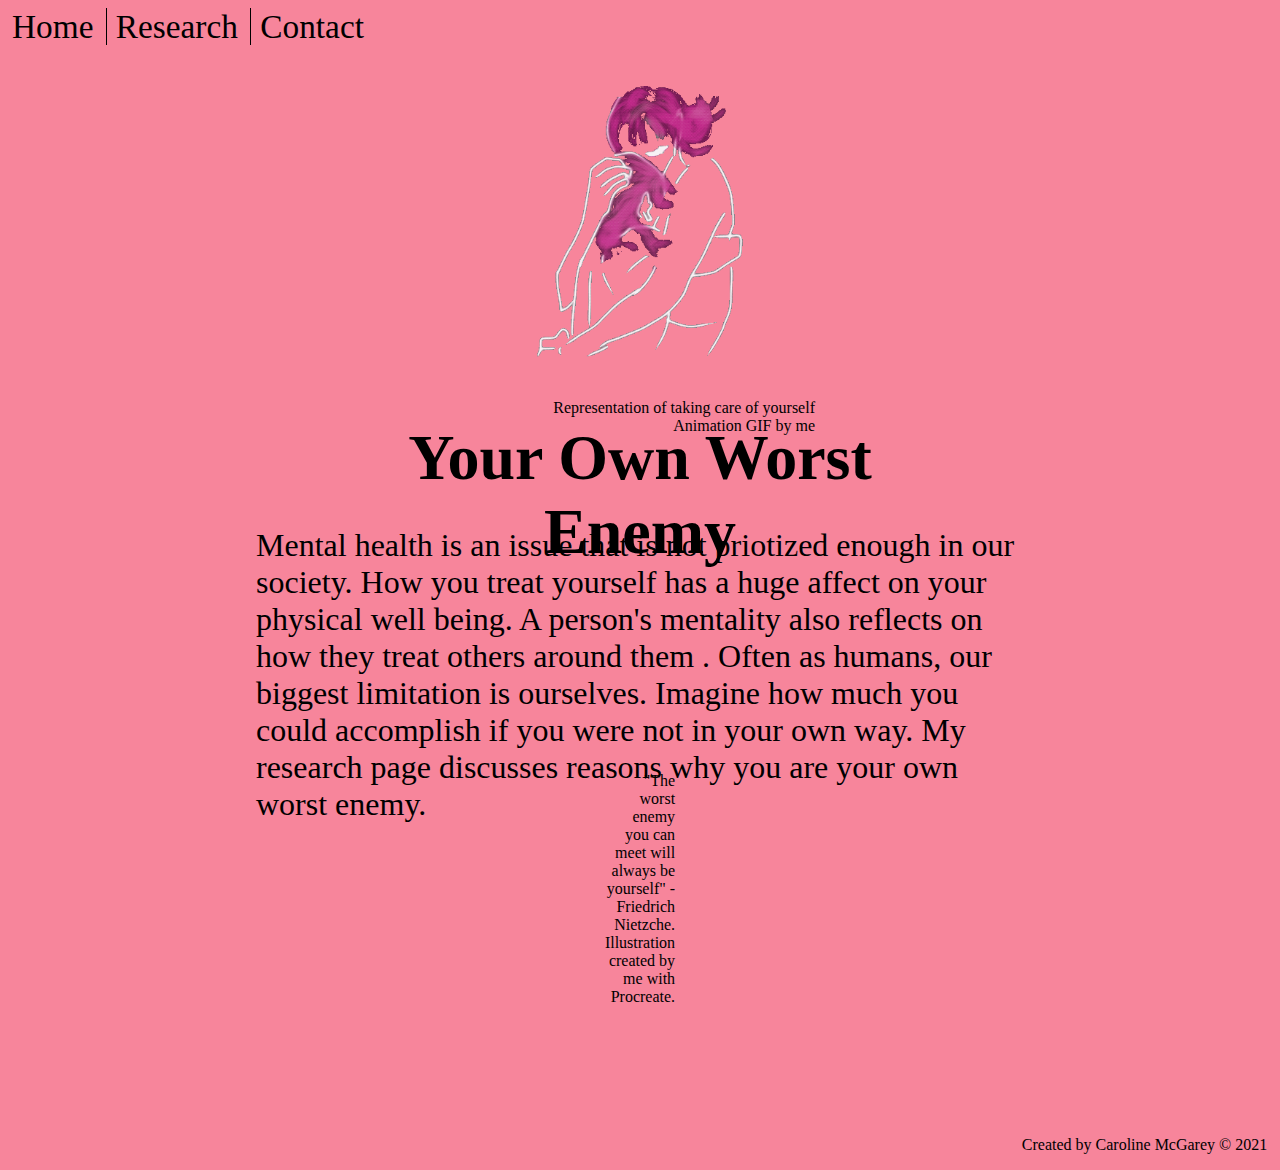
==== index.html @ 212230ef "Add files via upload" ====
<!DOCTYPE html>
<html lang="en">
<head>
  <meta charset="UTF-8">
  <meta http-equiv="X-UA-Compatible" content="IE=edge">
  <meta name="viewport" content="width=device-width, initial-scale=1.0">
  <link rel="stylesheet" href="/main.css">
  <title>Home</title>
</head>
<body>
  <header>
    <ul id="nav-bar">
      <li><a href="/index.html">Home</a></li>
      <div id = "divider"></div>
      <li id="res-nav"><a href="/research.html">Research</a></li>
      <div id = "divider"></div>
      <li id="res-nav"><a href="/contact.html">Contact</a></li>
    </ul>
  </header>


  <div id="logo">
  <img  src="/Untitled_Artwork.gif" alt="logo">
  <p id="logo_caption">Representation of taking care of yourself<br>Animation GIF by me</p>
  </div>
  <h1 id="header">Your Own Worst Enemy</h1>

  <p id = "intro">Mental health is an issue that is not priotized enough in our society. How you treat yourself has a huge affect on your physical well being. A person's mentality also reflects on how they treat others around them . Often as humans, our biggest limitation is ourselves. Imagine how much you could accomplish if you were not in your own way. My research page discusses reasons why you are your own worst enemy.</p>

  <div id="img_box">
    <img src="/Untitled_Artwork.png" alt="">
    <p id = "caption">"The worst enemy you can meet will always be yourself" - Friedrich Nietzche. Illustration created by me with Procreate.</p>
  </div>
</body>
<footer id="footer">
  <p>Created by Caroline McGarey &#169 2021</p>
</footer>
</html>
---- main.css ----
html{
  height:130%;
  background-color: rgb(247, 133, 155) ;
}
#nav-bar, #nav-bar a {
  font-size: 25pt;
  color: rgb(0, 0, 0);
  list-style-type: none;
  text-decoration: none;
  margin: 0;
  padding: 0;
} 
#nav-bar li{
  display: inline;
}
#nav-bar a{
  padding: 4px;
}
#divider {
  height: 20px;
  border-left: 1px solid black;
  display: inline

}
#res-nav {
  margin-left: 5px;
}

#footer {
  position: absolute;
  bottom: -30%;
  right: 1%;
}

#logo {
  width: 350px;
  position: absolute;
  left: 50%;
  top: 5%;
  transform: translate(-50%, 0%)
}

#logo img {
  width: 100%;
}

#logo_caption {
  margin-top: 0px;
  text-align: right;
}

#header {
  position: absolute;
  left: 50%;
  top: 42%;
  transform: translate(-50%, 0%);
  font-size: 4em;
  text-align: center;
}

#intro {
  position: absolute;
  left: 50%;
  top: 55%;
  transform: translate(-50%, 0%);
  width: 60%;
  font-size: 2em
}

#img_box{
  height: 38%;
  width: min-content;
  position: absolute;
  left: 50%;
  bottom: -20%;
  transform: translate(-50%, 0%);
  text-align: right;
}
#img_box img{
  height: 100%;
}

/* Research page */


#reasons {
  font-size: 15pt;
  position: absolute;
  left: 50%;
  top: 58%;
  transform: translate(-50%, 0%);
}

/* Contact page */

#org, #org1 {
  width: 30%;
  height: 30%;
  position: absolute;
  left: 50%;
  top: 50%;
  font-size: 20pt;
  border: 3px solid;
  border-radius: 10px;
}

#org p, #org1 p {
  margin-left: 5px;
}

#org{
  left: 15%;
}

#org1{
  left: 55%;
}
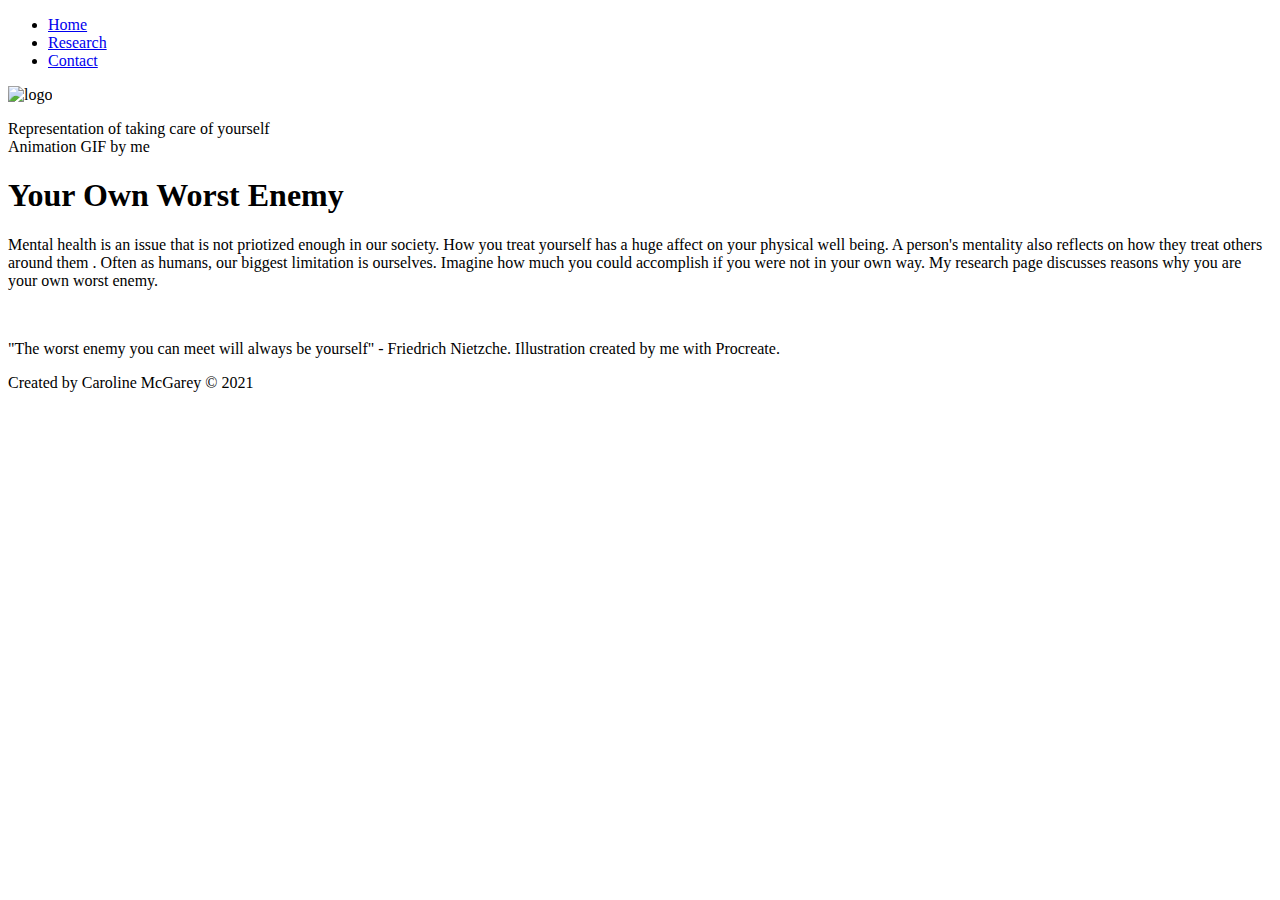
==== commit 479fa321: "Add files via upload" ====
--- a/index.html
+++ b/index.html
@@ -4,23 +4,23 @@
   <meta charset="UTF-8">
   <meta http-equiv="X-UA-Compatible" content="IE=edge">
   <meta name="viewport" content="width=device-width, initial-scale=1.0">
-  <link rel="stylesheet" href="/main.css">
+  <link rel="stylesheet" href="/final_website/main.css">
   <title>Home</title>
 </head>
 <body>
   <header>
     <ul id="nav-bar">
-      <li><a href="/index.html">Home</a></li>
+      <li><a href="/final_website/index.html">Home</a></li>
       <div id = "divider"></div>
-      <li id="res-nav"><a href="/research.html">Research</a></li>
+      <li id="res-nav"><a href="/final_website/research.html">Research</a></li>
       <div id = "divider"></div>
-      <li id="res-nav"><a href="/contact.html">Contact</a></li>
+      <li id="res-nav"><a href="/final_website/contact.html">Contact</a></li>
     </ul>
   </header>
 
 
   <div id="logo">
-  <img  src="/Untitled_Artwork.gif" alt="logo">
+  <img  src="/final_website/Untitled_Artwork.gif" alt="logo">
   <p id="logo_caption">Representation of taking care of yourself<br>Animation GIF by me</p>
   </div>
   <h1 id="header">Your Own Worst Enemy</h1>
@@ -28,7 +28,7 @@
   <p id = "intro">Mental health is an issue that is not priotized enough in our society. How you treat yourself has a huge affect on your physical well being. A person's mentality also reflects on how they treat others around them . Often as humans, our biggest limitation is ourselves. Imagine how much you could accomplish if you were not in your own way. My research page discusses reasons why you are your own worst enemy.</p>
 
   <div id="img_box">
-    <img src="/Untitled_Artwork.png" alt="">
+    <img src="/final_website/Untitled_Artwork.png" alt="">
     <p id = "caption">"The worst enemy you can meet will always be yourself" - Friedrich Nietzche. Illustration created by me with Procreate.</p>
   </div>
 </body>
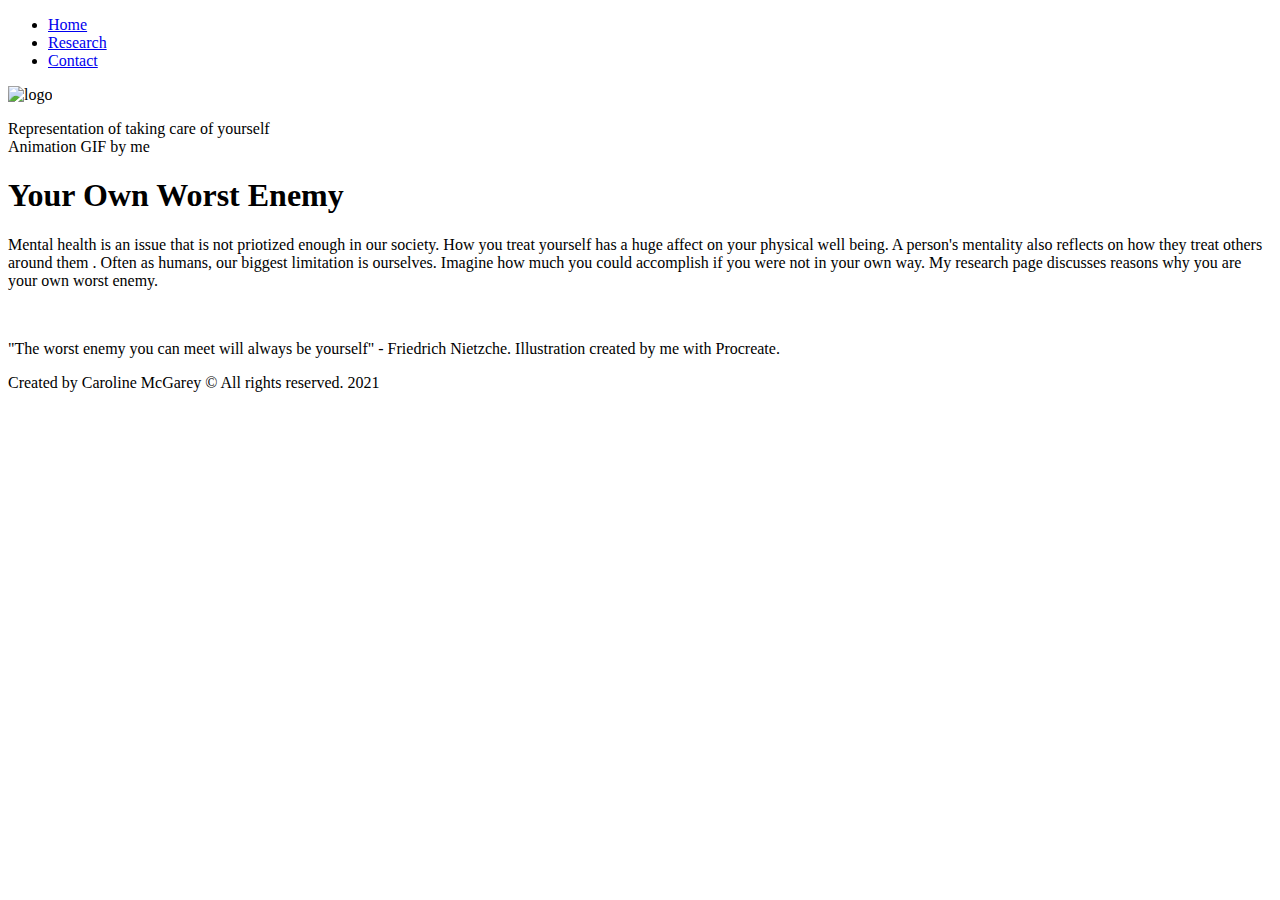
==== commit 70df1f17: "Add files via upload" ====
--- a/index.html
+++ b/index.html
@@ -33,6 +33,6 @@
   </div>
 </body>
 <footer id="footer">
-  <p>Created by Caroline McGarey &#169 2021</p>
+  <p>Created by Caroline McGarey &#169 All rights reserved. 2021</p>
 </footer>
 </html>